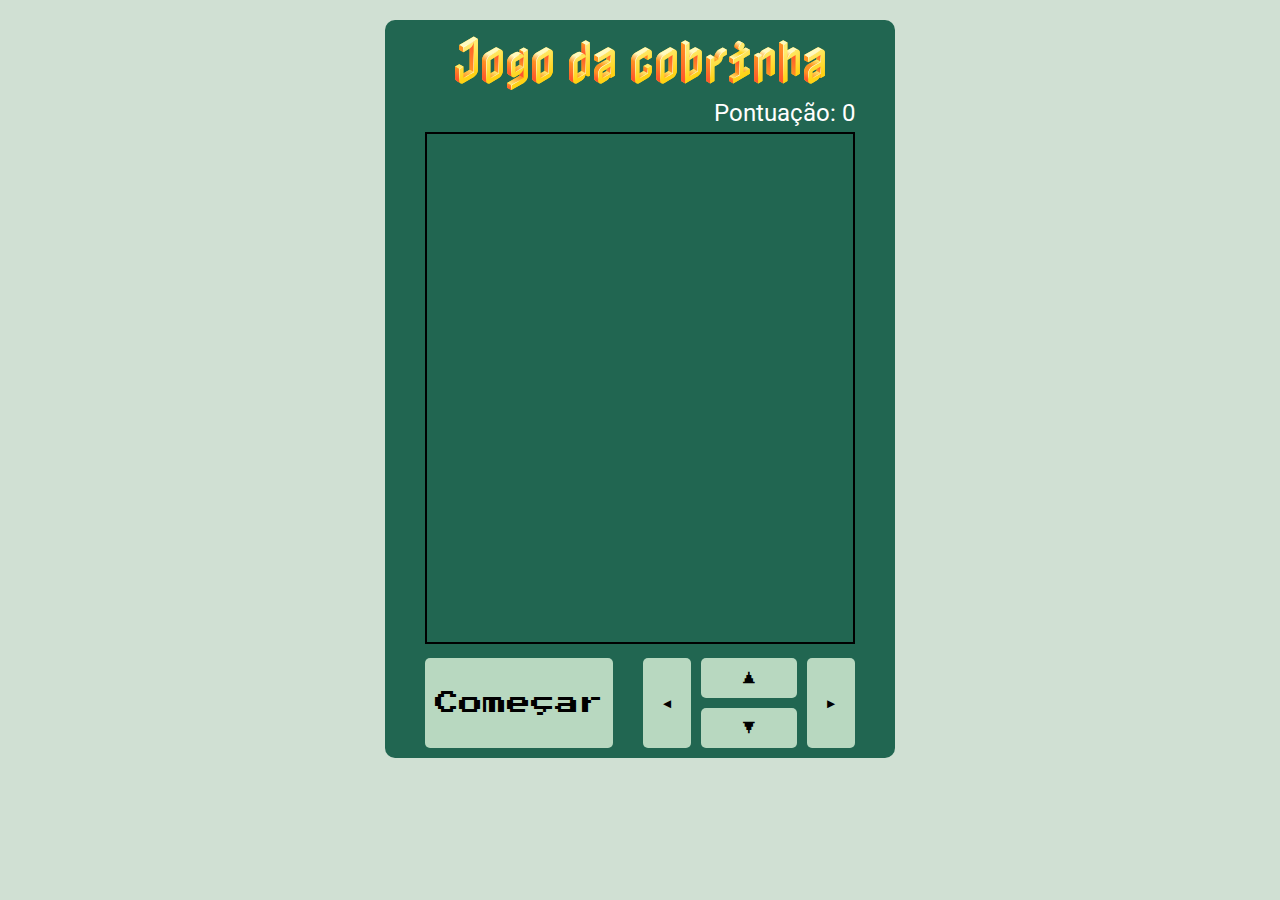
==== index.html @ 8881487d "função de gameover" ====
<!DOCTYPE html>
<html>
<head>
	<meta http-equiv="Content-Type" content="text/html; charset=UTF-8">
	<meta name="viewport" content="width=device-width, initial-scale=1.0, user-scalable=yes">
	<title>Jogo da cobra</title>
	<script type="text/javascript" src="js/MVnew.js"></script>
	<script type="text/javascript" src="js/webgl-utils.js"></script>
	<script type="text/javascript" src="js/m4.js"></script>
	<script type="text/javascript" src="js/initShaders2.js"></script>
	<script type="text/javascript" src="js/obj.js"></script>
	<script type="text/javascript" src="js/flatten.js"></script>
	<script type="text/javascript" src="js/main.js"></script>
	<link rel="stylesheet" href="style.css">

	<!-- fonte -->
	<link rel="preconnect" href="https://fonts.googleapis.com">
	<link rel="preconnect" href="https://fonts.gstatic.com" crossorigin>
	<link href="https://fonts.googleapis.com/css2?family=Nabla&family=Press+Start+2P&family=Roboto&display=swap" rel="stylesheet"> 
</head>

<body>
	<section class="container">

		<h1 class="titulo">Jogo da cobrinha</h1>
		<p class="score" id='score'>Pontuação: 0<p>
		
		<div class="jogo">
			<canvas id="gl-canvas">
				Oops ... your browser doesn't support the HTML5 canvas
				element
			</canvas>
		</div>

		<div class="comandos">
			
			<button class="start" id="start_game">Começar</button>
			<button class="cima" id="move_foward">▲</button>
			<button class="baixo" id="move_back">▼</button>
			<button class="esquerda" id="move_left">◄</button>
			<button class="direita" id="move_right">►</button>
		</div>
	
		<p class="gameover">GAMEOVER</p>
	</section>

</body>

</html>
---- style.css ----
* {
    margin: 0px;
    padding: 0px;
    box-sizing: border-box;
    font-family: 'Roboto', sans-serif;
}

body {
    background-color: #d0e0d3;

}

.container {
    display: flex;
    flex-direction: column;
    justify-content: center;
    align-items: center;
    width: 510px;
    background-color: #216651;
    margin: 20px auto;
    border-radius: 10px;
}


.titulo {
    font-family: 'Nabla', cursive;
    text-align: center;
    font-size: 3rem;
}

.score {
    align-self: flex-end;
    margin-right: 40px;
    font-size: 1.5rem;
    color: #fff;
    padding-bottom: 5px;
}

canvas {
    width: 430px;
    height: 512px;
    border: 2px solid black;
    background: no-repeat center url(https://d3ugyf2ht6aenh.cloudfront.net/stores/335/332/products/papel-de-parede-quadriculado-cinza-chumbo-com-fundo-cinza-claro-min1-cd660b7897a35528c916238714640467-480-0.jpg);
    background-size: cover;
}

.comandos {
    display: grid;
    grid-template-columns: 3fr 1fr 2fr 1fr;
    grid-template-rows: 40px 40px;
    gap: 10px;
    width: 100%;
    padding: 10px 40px;
}

button {
    border-radius: 5px;
    background-color: #b8d8c0;
    border: none;
    font-family: 'Press Start 2P', cursive;
    color: #000; 
    padding: 10px;  
}

button:hover {
    background-color: #74baa0;
}

.start {
    grid-row: 1 / 3;
    grid-column: 1 / 2;
    font-size: 1.5rem;
    margin-right: 20px;
}
.cima {
    grid-row: 1 / 2;
    grid-column: 3 / 4;
}
.baixo {
    grid-row: 2 / 3;
    grid-column: 3 / 4;
}
.esquerda {
    grid-row: 1 / 3;
    grid-column: 2 / 3;
}

.direita {
    grid-row: 1 / 3;
    grid-column: 4 / 5;
}

.gameover {
    font-size: 3rem;
    font-family: 'Press Start 2P', cursive;
    position: absolute;
    visibility: hidden;
}
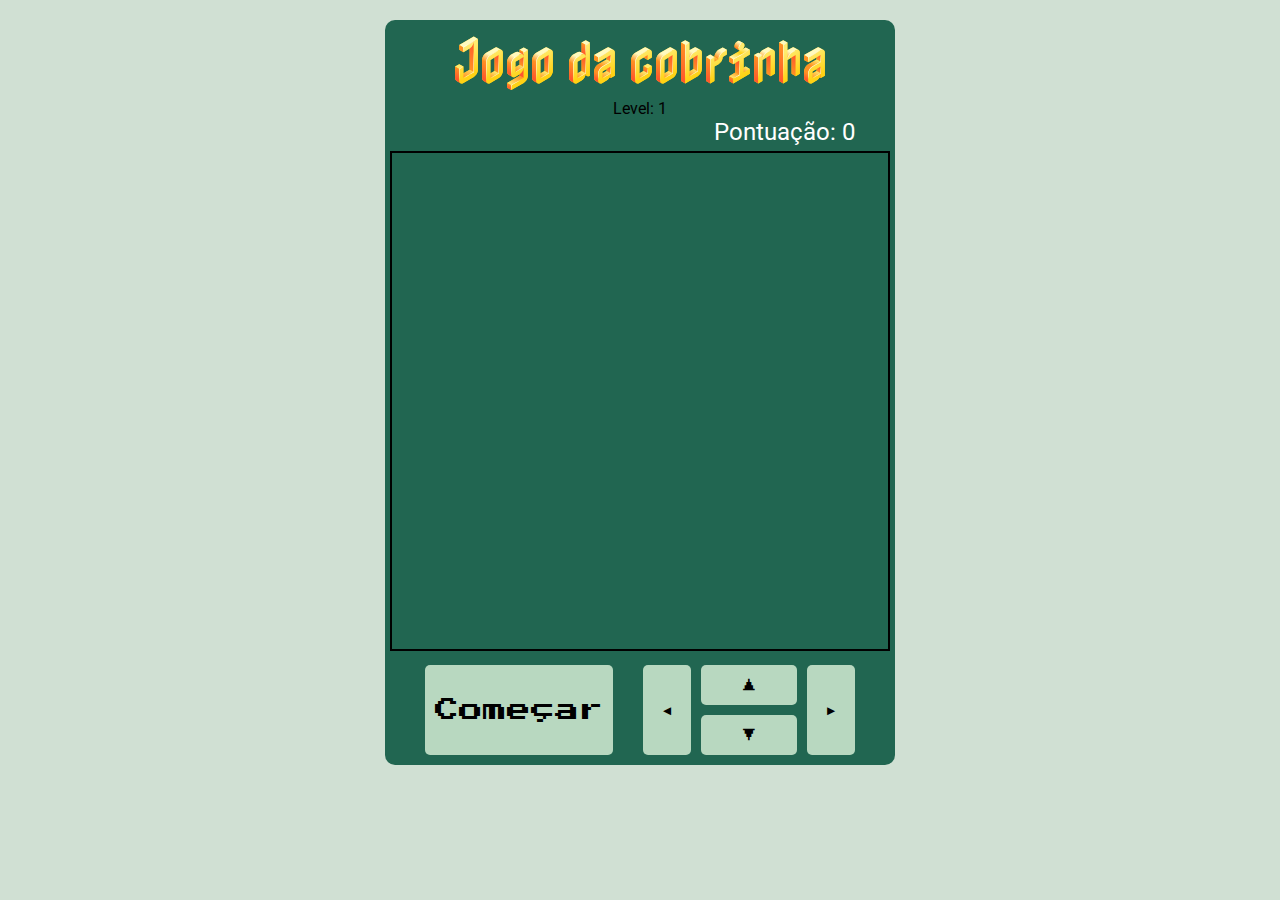
==== commit 3c5d6f43: "correção de bugs: - mostrando o texto do nivel novamente - botões com as verificações (antes era só " ====
--- a/index.html
+++ b/index.html
@@ -23,6 +23,7 @@
 	<section class="container">
 
 		<h1 class="titulo">Jogo da cobrinha</h1>
+		<p class="level" id='level'>Level: 1<p></p>
 		<p class="score" id='score'>Pontuação: 0<p>
 		
 		<div class="jogo">
@@ -33,15 +34,17 @@
 		</div>
 
 		<div class="comandos">
-			
 			<button class="start" id="start_game">Começar</button>
 			<button class="cima" id="move_foward">▲</button>
 			<button class="baixo" id="move_back">▼</button>
 			<button class="esquerda" id="move_left">◄</button>
 			<button class="direita" id="move_right">►</button>
 		</div>
-	
-		<p class="gameover">GAMEOVER</p>
+
+		<div class="gameover">
+			<p class="">GAMEOVER</p>
+		</div>
+
 	</section>
 
 </body>
--- a/style.css
+++ b/style.css
@@ -37,8 +37,8 @@
 }
 
 canvas {
-    width: 430px;
-    height: 512px;
+    width: 500px;
+    height: 500px;
     border: 2px solid black;
     background: no-repeat center url(https://d3ugyf2ht6aenh.cloudfront.net/stores/335/332/products/papel-de-parede-quadriculado-cinza-chumbo-com-fundo-cinza-claro-min1-cd660b7897a35528c916238714640467-480-0.jpg);
     background-size: cover;
@@ -91,8 +91,17 @@
 }
 
 .gameover {
+    display: flex;
+    justify-content: center;
+    align-items: center;
+    position: absolute;
+    background-color: rgba(0, 0, 0, 0.2);
+    width: 430px;
+    height: 512px;
+    visibility: hidden;
+}
+
+.gameover > p {
     font-size: 3rem;
     font-family: 'Press Start 2P', cursive;
-    position: absolute;
-    visibility: hidden;
 }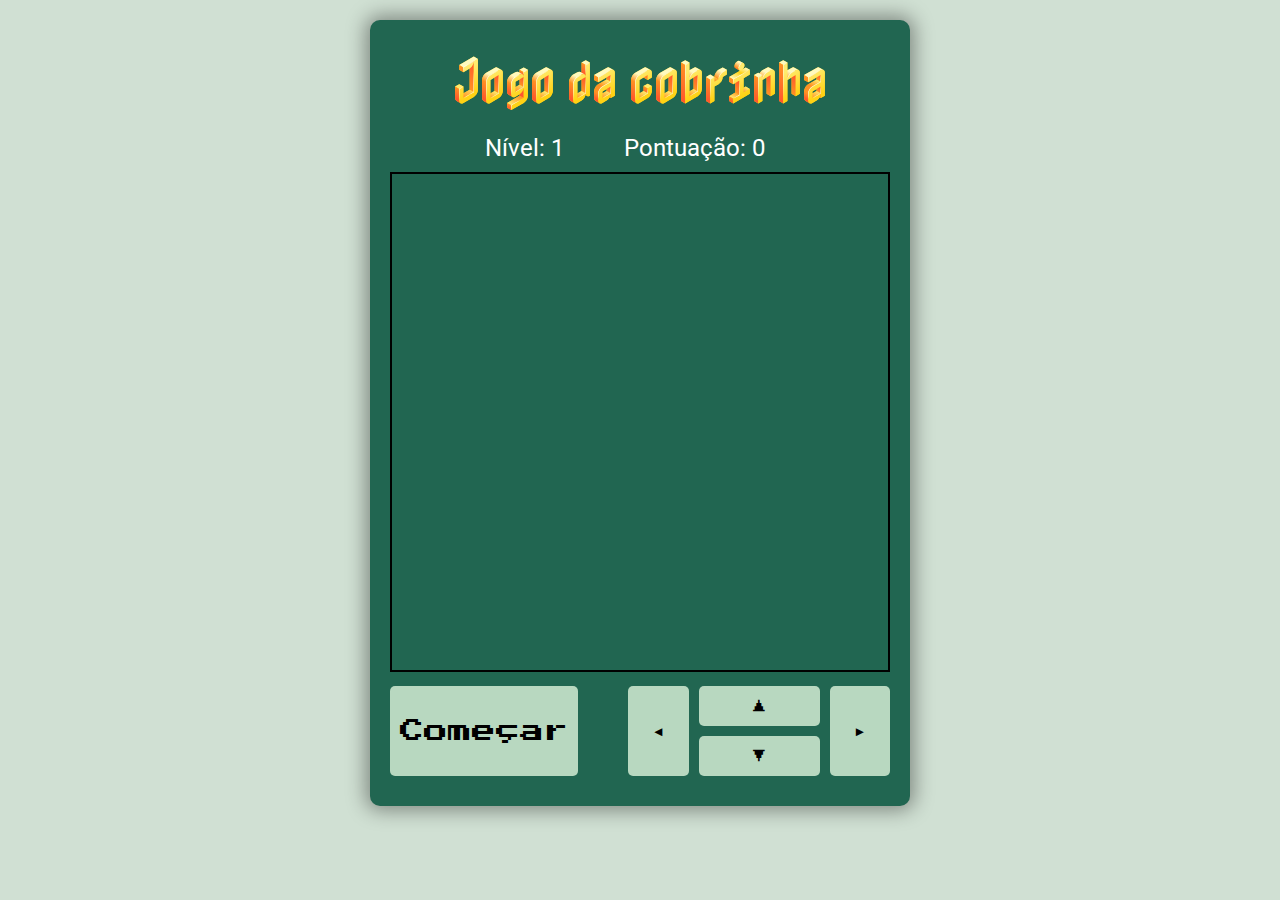
==== commit cee0ca5b: "ajustes no css" ====
--- a/index.html
+++ b/index.html
@@ -4,13 +4,26 @@
 	<meta http-equiv="Content-Type" content="text/html; charset=UTF-8">
 	<meta name="viewport" content="width=device-width, initial-scale=1.0, user-scalable=yes">
 	<title>Jogo da cobra</title>
-	<script type="text/javascript" src="js/MVnew.js"></script>
-	<script type="text/javascript" src="js/webgl-utils.js"></script>
-	<script type="text/javascript" src="js/m4.js"></script>
-	<script type="text/javascript" src="js/initShaders2.js"></script>
-	<script type="text/javascript" src="js/obj.js"></script>
-	<script type="text/javascript" src="js/flatten.js"></script>
+
+	<!-- Carregando bibliotecas -->
+	<script type="text/javascript" src="js/libs/utils.js"></script>
+	<script type="text/javascript" src="js/libs/MVnew.js"></script>
+	<script type="text/javascript" src="js/libs/webgl-utils.js"></script>
+	<script type="text/javascript" src="js/libs/m4.js"></script>
+	<script type="text/javascript" src="js/libs/initShaders2.js"></script>
+	<script type="text/javascript" src="js/libs/obj.js"></script>
+	<script type="text/javascript" src="js/libs/flatten.js"></script>
+
+	<!-- Carregando códigos criados pelo grupo -->
+	<script type="text/javascript" src="js/global.js"></script>
+	<script type="text/javascript" src="js/controls.js"></script>
+	<script type="text/javascript" src="js/gameLogic.js"></script>
+	<script type="text/javascript" src="js/htmlUpdate.js"></script>
+	<script type="text/javascript" src="js/model.js"></script>
+	<script type="text/javascript" src="js/scene.js"></script>
+	<script type="text/javascript" src="js/render.js"></script>
 	<script type="text/javascript" src="js/main.js"></script>
+
 	<link rel="stylesheet" href="style.css">
 
 	<!-- fonte -->
@@ -23,8 +36,10 @@
 	<section class="container">
 
 		<h1 class="titulo">Jogo da cobrinha</h1>
-		<p class="level" id='level'>Level: 1<p></p>
-		<p class="score" id='score'>Pontuação: 0<p>
+		<div class="container-score">
+			<p class="level" id='level'>Nível: 1<p></p>
+			<p class="score" id='score'>Pontuação: 0<p>
+		</div>
 		
 		<div class="jogo">
 			<canvas id="gl-canvas">
--- a/style.css
+++ b/style.css
@@ -15,10 +15,12 @@
     flex-direction: column;
     justify-content: center;
     align-items: center;
-    width: 510px;
+    width: 540px;
+    padding: 20px;
     background-color: #216651;
     margin: 20px auto;
     border-radius: 10px;
+    box-shadow: 0px 0px 20px 4px rgba(0,0,0,0.4);
 }
 
 
@@ -26,11 +28,19 @@
     font-family: 'Nabla', cursive;
     text-align: center;
     font-size: 3rem;
+    margin-bottom: 15px;
 }
 
-.score {
+.container-score {
+    display: flex;
+    justify-content: flex-end;
+    gap: 30px;
+    text-align: right;
+    margin-bottom: 5px;
+}
+
+.score, .level {
     align-self: flex-end;
-    margin-right: 40px;
     font-size: 1.5rem;
     color: #fff;
     padding-bottom: 5px;
@@ -50,7 +60,8 @@
     grid-template-rows: 40px 40px;
     gap: 10px;
     width: 100%;
-    padding: 10px 40px;
+    /* padding: 10px 40px; */
+    margin: 10px;
 }
 
 button {
@@ -70,7 +81,7 @@
     grid-row: 1 / 3;
     grid-column: 1 / 2;
     font-size: 1.5rem;
-    margin-right: 20px;
+    margin-right: 40px;
 }
 .cima {
     grid-row: 1 / 2;
@@ -96,8 +107,9 @@
     align-items: center;
     position: absolute;
     background-color: rgba(0, 0, 0, 0.2);
-    width: 430px;
-    height: 512px;
+    top: 172px;
+    width: 500px;
+    height: 500px;
     visibility: hidden;
 }
 
